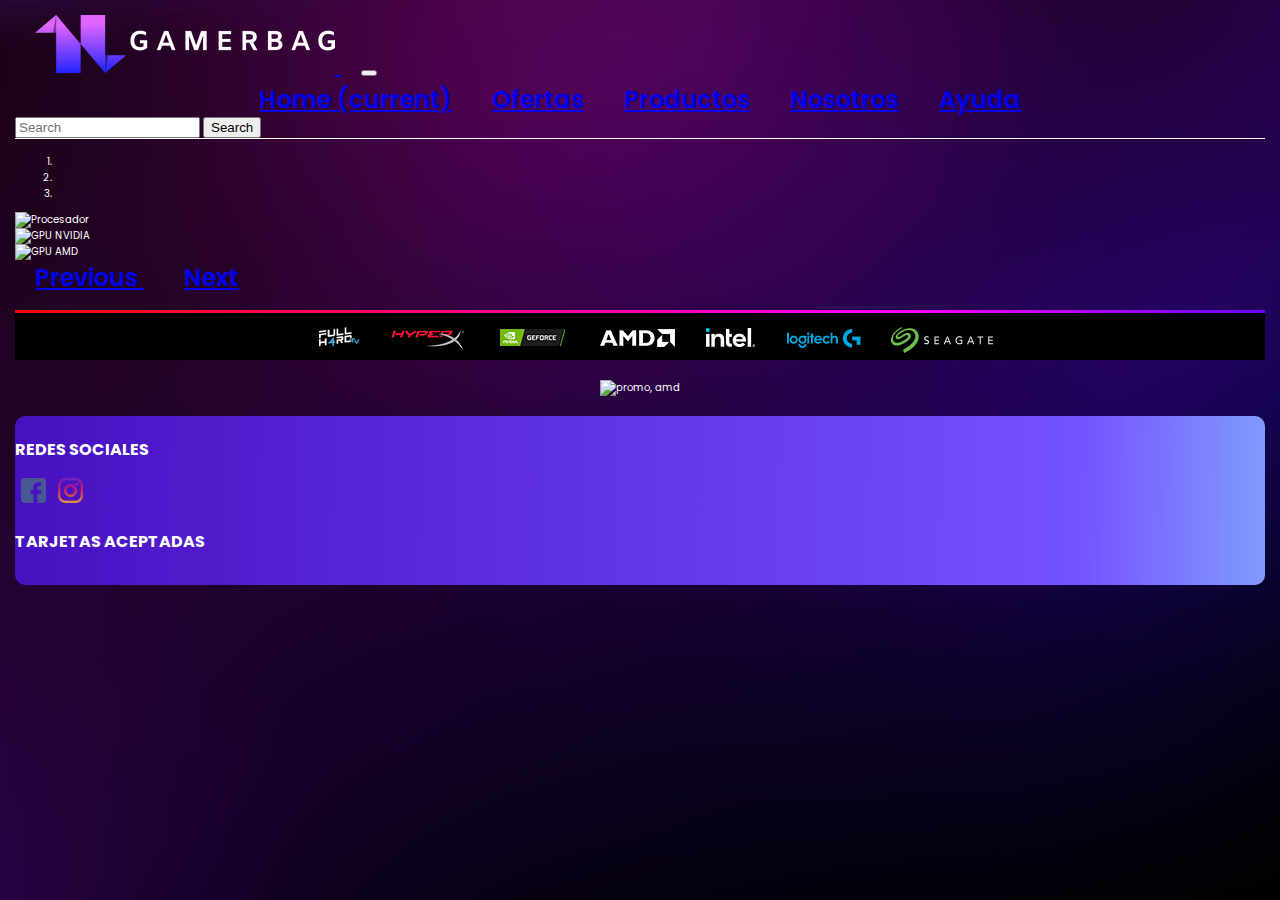
==== index.html @ 4017eafc "cambie el footer a boostrap" ====
<!DOCTYPE html>
<html lang="en">

<head>
    <meta charset="UTF-8" />
    <meta http-equiv="X-UA-Compatible" content="IE=edge" />
    <meta name="viewport" content="width=device-width, initial-scale=1, shrink-to-fit=no">
    <link rel="stylesheet" href="https://cdn.jsdelivr.net/npm/bootstrap@4.6.0/dist/css/bootstrap.min.css"
        integrity="sha384-B0vP5xmATw1+K9KRQjQERJvTumQW0nPEzvF6L/Z6nronJ3oUOFUFpCjEUQouq2+l" crossorigin="anonymous">
    <link rel="preconnect" href="https://fonts.googleapis.com" />
    <link rel="preconnect" href="https://fonts.gstatic.com" crossorigin />
    <link href="https://fonts.googleapis.com/css2?family=Poppins:wght@100;300;400;500;600;700;800;900&display=swap"
        rel="stylesheet" />
    <link rel="stylesheet" href="css/estilo.css" />
    <title>GamerBag</title>
</head>

<body>
    <div class="container-fluid padding">
        <div class="row">
            <style> </style>
            <div class="col-lg-12 col-md-12 col-xs-12">
                <header>
                    <nav class="navbar navbar-expand-lg  navbar-dark bg-transparent">
                        <a class="navbar-brand" href="#">
                            <img href="index.html" src="assets/GAMERBAG_free-file (2).png" width="300" height="58"
                                alt="logo">
                        </a>

                        <button class="navbar-toggler" type="button" data-toggle="collapse"
                            data-target="#navbarTogglerDemo01" aria-controls="navbarTogglerDemo01" aria-expanded="false"
                            aria-label="Toggle navigation">
                            <span class="navbar-toggler-icon"></span>
                        </button>
                        <div class="collapse navbar-collapse" id="navbarTogglerDemo01">
                            <div class="navbar-nav">
                                <a class="nav-link active" href="index.html">Home <span
                                        class="sr-only">(current)</span></a>
                                <a class="nav-link" href="views/Ofertas.html">Ofertas</a>
                                <a class="nav-link" href="views/Productos.html">Productos</a>
                                <a class="nav-link" href="views/Nosotros.html">Nosotros</a>
                                <a class="nav-link" href="views/Ayuda.html">Ayuda</a>

                            </div>
                        </div>
                        <form class="form-inline">
                            <input class="form-control mr-sm-2" type="search" placeholder="Search" aria-label="Search">
                            <button class="btn btn-outline-light my-2 my-sm-0" type="submit">Search</button>
                        </form>
                    </nav>
                </header>
            </div>
        </div>
    </div>
    <div class="container-fluid ">
        <div class="row justify-content-center">
            <div class="col-lg-12 col-md-12 col-xs-12">
                <div class=" content">
                    <section class="promo">
                        <article>

                            <div class=" carrusel">
                                <div id="carouselExampleIndicators" class="carousel slide" data-ride="carousel">
                                    <ol class="carousel-indicators">
                                        <li data-target="#carouselExampleIndicators" data-slide-to="0" class="active">
                                        </li>
                                        <li data-target="#carouselExampleIndicators" data-slide-to="1"></li>
                                        <li data-target="#carouselExampleIndicators" data-slide-to="2"></li>
                                    </ol>
                                    <div class="carousel-inner">
                                        <div class="carousel-item active">
                                            <img src="https://www.fullh4rd.com.ar/adminrgb/img/banner/74.png"
                                                class="d-block w-100 " alt="Procesador" height="">
                                        </div>
                                        <div class="carousel-item">
                                            <img src="https://www.fullh4rd.com.ar/adminrgb/img/banner/69.png"
                                                class="d-block w-100" alt="GPU NVIDIA" height="">
                                        </div>
                                        <div class="carousel-item">
                                            <img src="https://www.fullh4rd.com.ar/adminrgb/img/banner/52.png"
                                                class="d-block w-100" alt="GPU AMD" height="">
                                        </div>
                                    </div>
                                    <a class="carousel-control-prev" href="#carouselExampleIndicators" role="button"
                                        data-slide="prev">
                                        <span class="carousel-control-prev-icon" aria-hidden="true"></span>
                                        <span class="sr-only">Previous</span>
                                    </a>
                                    <a class="carousel-control-next" href="#carouselExampleIndicators" role="button"
                                        data-slide="next">
                                        <span class="carousel-control-next-icon" aria-hidden="true"></span>
                                        <span class="sr-only">Next</span>
                                    </a>
                                </div>
                            </div>
                        </article>
                    </section>
                    <div class="rgbar"></div>
                    <div class="feed">
                        <img src="assets/marcas.png" alt="marcas" id="marcas">

                    </div>
                    <div class="promoAmd">
                        <img src="https://compragamer.net/novedades/imagen_ref_78_5306757.jpg" alt="promo, amd">
                    </div>

                </div>
            </div>
        </div>
    </div>

    <footer>
        <div class="container-fluid">
            <div class="row ">
                <div class="col-lg-3 col-md-12 col-xs-12 ">
                    <div class="redes ">
                        <h3>REDES SOCIALES</h3>

                        <div class="logRedes">
                            <a href="https://www.facebook.com/compragamer/" target="_blank" class="face"><img
                                    src="assets/facebook.png" alt="face" class="pequena" /></a>
                            <a href="https://www.instagram.com/compragamer_oficial/" target="_blank" class="insta">
                                <img src="assets/instagram.png" alt="" class="pequena" /></a>
                        </div>
                    </div>
                </div>

                <div class="col-lg-3 col-md-12 col-xs-12">
                    <div class="tarjetas">
                        <h3>TARJETAS ACEPTADAS</h3>
                    </div>
                </div>

            </div>

        </div>

    </footer>

    <script src="https://code.jquery.com/jquery-3.5.1.slim.min.js"
        integrity="sha384-DfXdz2htPH0lsSSs5nCTpuj/zy4C+OGpamoFVy38MVBnE+IbbVYUew+OrCXaRkfj"
        crossorigin="anonymous"></script>
    <script src="https://cdn.jsdelivr.net/npm/bootstrap@4.6.0/dist/js/bootstrap.bundle.min.js"
        integrity="sha384-Piv4xVNRyMGpqkS2by6br4gNJ7DXjqk09RmUpJ8jgGtD7zP9yug3goQfGII0yAns"
        crossorigin="anonymous"></script>
    </div>

</body>

</html>
---- css/estilo.css ----
body {
    font-size: 62.5%;
    font-family: 'Poppins', sans-serif;
    background-image: url(../assets/default_1920x1080.2.png);
    background-attachment: fixed;
    background-repeat: repeat;
    color: white;
    margin-left: 15px;
    margin-top: 15px;
    margin-right: 15px;


}



img.pequena {
    width: 25px;
    height: 25px;
    float: left;
    margin: 0 6px;
}





nav {
    margin-bottom: 5px;
}



.promo {
    margin-top: 15px;
    margin-bottom: 15px;

}

footer {
    margin-bottom: 15px;
    padding-bottom: 15px;

}

.padding {
    padding: 0;
}


.productos {
    margin-top: 15px;
}

.ofertas {
    margin-top: 15px;
}

.datos {
    display: grid;
    grid-template-columns: 100%;
    grid-template-rows: 70% 30%;

}

.nosotros {
    margin-top: 15px;


}

.formulario {
    margin-top: 15px;
}

h1 {
    font-size: 3rem;
    font-style: inherit;
    font-weight: 700;
    text-transform: uppercase;
}

h3 {
    font-size: 1rem;
}

.information {
    display: grid;
    grid-template-columns: 30% 70%;
    margin-top: 20px;
}

footer {
    background-image: linear-gradient(91deg, rgb(71, 16, 193), rgb(117, 82, 255) 85%, rgb(129, 155, 253) 100%);
    padding-top: 5px;
    padding-bottom: 15px;
    border-radius: 10px;
    margin-top: 15px;
}

.navbar-nav {
    display: flex;
    align-items: center;
    justify-content: center;
}

#help {
    text-align: center;
}


nav .navbar {
    font-family: 'Poppins';
    text-align: center;
    align-items: center;
    justify-content: center;
}

.navbar-collapse {
    justify-content: center;

}

a {
    margin-right: 20px;
    margin-left: 20px;
    font-size: 1.5rem;
    font-weight: 600;
}

nav {
    border-style: solid;
    border-top-width: 0px;
    border-left-width: 0px;
    border-right-width: 0px;
    border-bottom-width: 1.6px;
    border-radius: 0px;

}



.feed {
    background-color: black;
    display: flex;
    align-items: center;
    justify-content: center;
}

.rgbar {
    background: linear-gradient(45deg, rgba(255, 0, 0, 1) 0%, rgba(255, 0, 255, 1) 18%, rgba(0, 0, 255, 1) 30%, rgba(0, 240, 255, 1) 45%, rgba(0, 255, 0, 1) 63%, rgba(255, 255, 0, 1) 80%, rgba(255, 120, 0, 1) 90%, rgba(255, 0, 0, 1) 100%);
    background-size: 400% 400%;
    height: 3px;

}

.promoAmd{
    display: flex;
    align-items: center;
    justify-content: center;
    margin-top: 20px;
    margin-bottom: 20px;
}
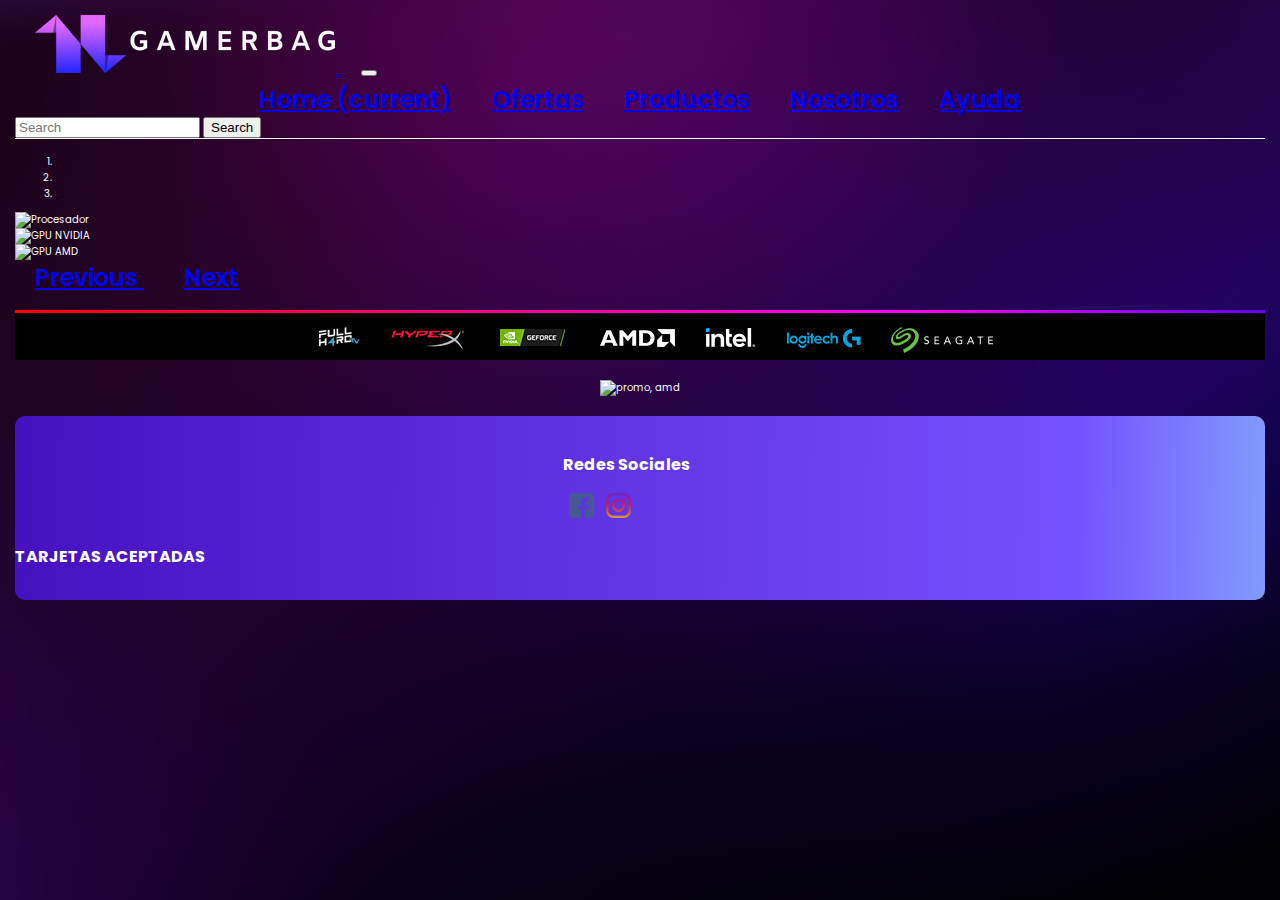
==== commit 9070f72c: "actualice los los logos de todas las paginas" ====
--- a/index.html
+++ b/index.html
@@ -111,10 +111,10 @@
 
     <footer>
         <div class="container-fluid">
-            <div class="row ">
-                <div class="col-lg-3 col-md-12 col-xs-12 ">
+            <div class="row" >
+                <div class="col-lg-3 col-md-12 col-xs-12" id="rowFooter">
                     <div class="redes ">
-                        <h3>REDES SOCIALES</h3>
+                        <h3>Redes Sociales</h3>
 
                         <div class="logRedes">
                             <a href="https://www.facebook.com/compragamer/" target="_blank" class="face"><img
--- a/css/estilo.css
+++ b/css/estilo.css
@@ -92,7 +92,7 @@
 
 footer {
     background-image: linear-gradient(91deg, rgb(71, 16, 193), rgb(117, 82, 255) 85%, rgb(129, 155, 253) 100%);
-    padding-top: 5px;
+    padding-top: 20px;
     padding-bottom: 15px;
     border-radius: 10px;
     margin-top: 15px;
@@ -160,4 +160,13 @@
     justify-content: center;
     margin-top: 20px;
     margin-bottom: 20px;
+}
+#rowFooter{
+    display: flex;
+    align-items: center;
+    justify-content: center;
+}
+
+.redes{
+    
 }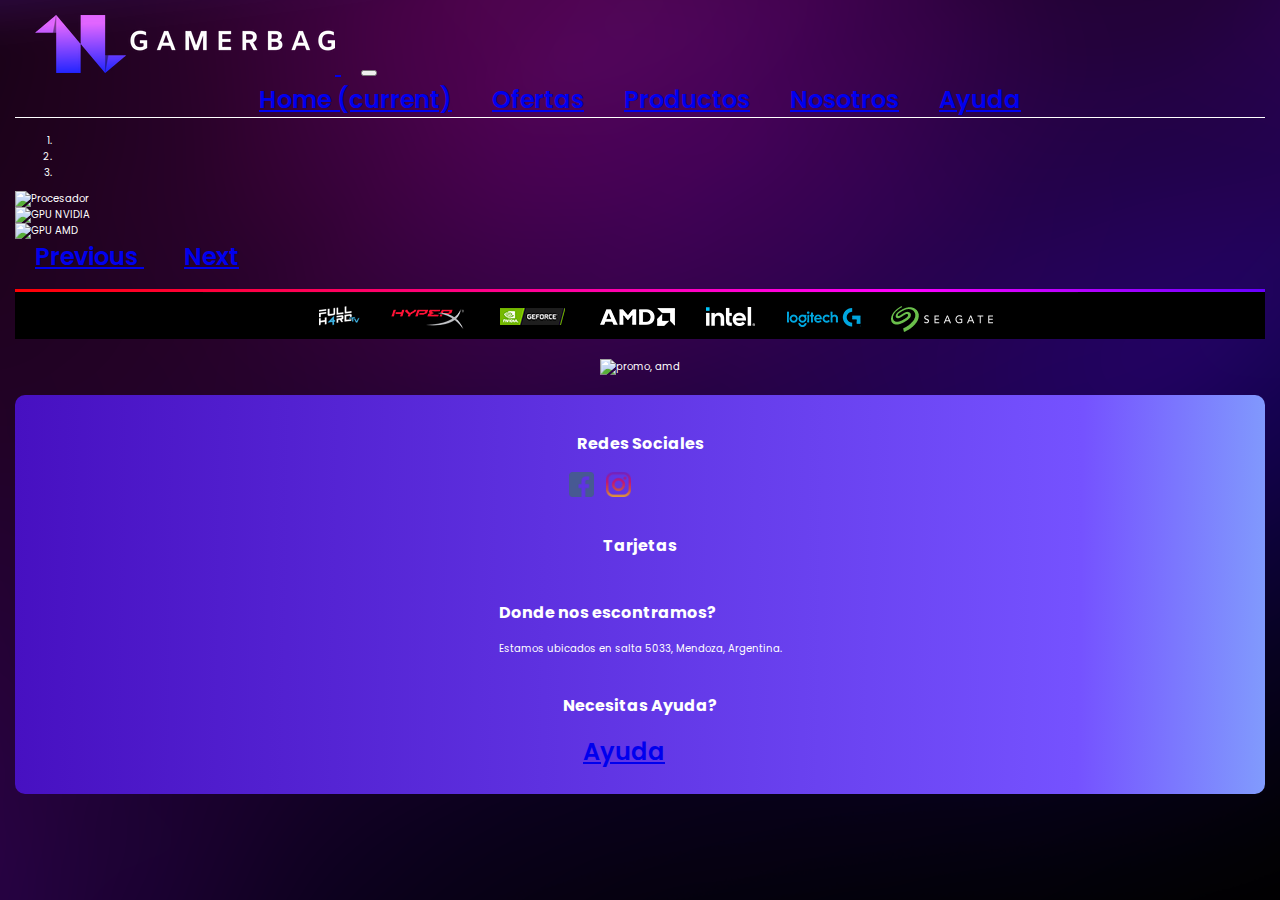
==== commit d8ee17a1: "ajusta la navbar para resolucines mas chicas,agruegue cosas al footer" ====
--- a/index.html
+++ b/index.html
@@ -44,8 +44,10 @@
                             </div>
                         </div>
                         <form class="form-inline">
+                            <div class="search">
                             <input class="form-control mr-sm-2" type="search" placeholder="Search" aria-label="Search">
                             <button class="btn btn-outline-light my-2 my-sm-0" type="submit">Search</button>
+                                </div>
                         </form>
                     </nav>
                 </header>
@@ -97,11 +99,11 @@
                     </section>
                     <div class="rgbar"></div>
                     <div class="feed">
-                        <img src="assets/marcas.png" alt="marcas" id="marcas">
+                        <img src="assets/marcas.png" alt="marcas" id="marcas" class="img-fluid">
 
                     </div>
                     <div class="promoAmd">
-                        <img src="https://compragamer.net/novedades/imagen_ref_78_5306757.jpg" alt="promo, amd">
+                        <img src="https://compragamer.net/novedades/imagen_ref_78_5306757.jpg" alt="promo, amd" class="img-fluid">
                     </div>
 
                 </div>
@@ -111,23 +113,39 @@
 
     <footer>
         <div class="container-fluid">
-            <div class="row" >
-                <div class="col-lg-3 col-md-12 col-xs-12" id="rowFooter">
+            <div class="row justify-content-center" id="footerInfo" >
+                <div class="col-lg-2 col-md-12 col-xs-12 rowFooter" >
                     <div class="redes ">
                         <h3>Redes Sociales</h3>
 
                         <div class="logRedes">
                             <a href="https://www.facebook.com/compragamer/" target="_blank" class="face"><img
-                                    src="assets/facebook.png" alt="face" class="pequena" /></a>
+                                    src="assets/facebook.png" alt="face" class="pequena face" /></a>
                             <a href="https://www.instagram.com/compragamer_oficial/" target="_blank" class="insta">
-                                <img src="assets/instagram.png" alt="" class="pequena" /></a>
+                                <img src="assets/instagram.png" alt="" class="pequena insta" /></a>
                         </div>
                     </div>
                 </div>
 
-                <div class="col-lg-3 col-md-12 col-xs-12">
+                <div class="col-lg-1 col-md-12 col-xs-12 rowFooter" >
                     <div class="tarjetas">
-                        <h3>TARJETAS ACEPTADAS</h3>
+                        <h3>Tarjetas</h3>
+                    </div>
+                </div>
+
+                <div class="col-lg-2 col-md-12 col-xs-12 rowFooter" >
+                    <div class="ubicacion">
+                        <h3>Donde nos escontramos?</h3>
+                        <p>Estamos ubicados en salta 5033, Mendoza, Argentina.</p>
+                    
+                    </div>
+                </div>
+
+                <div class="col-lg-2 col-md-12 col-xs-12 rowFooter">
+                    <div class="help">
+                        <h3>Necesitas Ayuda?</h3>
+                        <a class="btn btn-outline-light bg-transparent" href="views/Ayuda.html" role="button">Ayuda</a>
+                    
                     </div>
                 </div>
 
@@ -136,6 +154,7 @@
         </div>
 
     </footer>
+
 
     <script src="https://code.jquery.com/jquery-3.5.1.slim.min.js"
         integrity="sha384-DfXdz2htPH0lsSSs5nCTpuj/zy4C+OGpamoFVy38MVBnE+IbbVYUew+OrCXaRkfj"
--- a/css/estilo.css
+++ b/css/estilo.css
@@ -161,12 +161,32 @@
     margin-top: 20px;
     margin-bottom: 20px;
 }
-#rowFooter{
+.rowFooter{
     display: flex;
     align-items: center;
     justify-content: center;
+    margin-bottom: 10px;
 }
 
 .redes{
-    
+    display: flex;
+    align-items: center;
+    justify-content: center;
+    flex-direction: column;
+}
+
+
+
+
+@media only screen and (min-width: 0px) and (max-width: 1500px){
+    .search{
+        display: none;
+    }
+}
+
+@media only screen and (min-width: 0px) and (max-width: 500px){
+    nav a img{
+        width: 200px;
+        height: 39px;
+    }
 }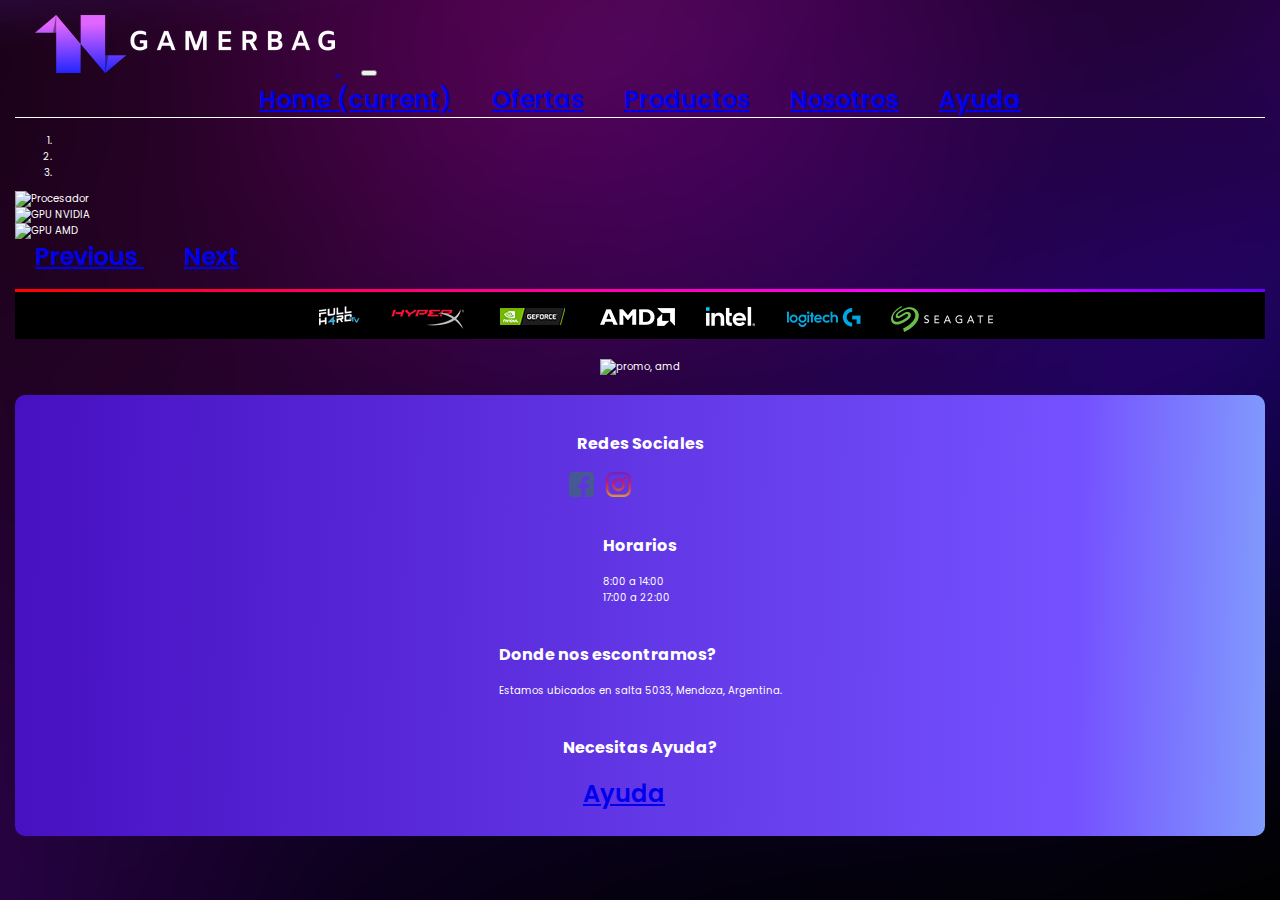
==== commit 7b5a4f27: "hice la seccion de productos, agruegue tambien cosas a la seccion de nosotros" ====
--- a/index.html
+++ b/index.html
@@ -129,7 +129,9 @@
 
                 <div class="col-lg-1 col-md-12 col-xs-12 rowFooter" >
                     <div class="tarjetas">
-                        <h3>Tarjetas</h3>
+                        <h3>Horarios</h3>
+                        <p>8:00 a 14:00 <br> 17:00 a 22:00</p>
+                        
                     </div>
                 </div>
 
--- a/css/estilo.css
+++ b/css/estilo.css
@@ -3,7 +3,7 @@
     font-family: 'Poppins', sans-serif;
     background-image: url(../assets/default_1920x1080.2.png);
     background-attachment: fixed;
-    background-repeat: repeat;
+    background-repeat: no-repeat;
     color: white;
     margin-left: 15px;
     margin-top: 15px;
@@ -189,4 +189,77 @@
         width: 200px;
         height: 39px;
     }
-}+}
+
+#carruselNosotros{
+    margin: 15px;
+}
+
+div div h2{
+    margin: 30px;
+}
+
+div div div div h1{
+    margin-left: 100px;
+}
+
+.productos div{
+    padding: 15px;
+    background: white;  /* fallback for old browsers */
+    margin : 15px;
+    border-radius: 15px;
+    display: flex;
+    align-items: center;
+    justify-content: center;
+    flex-direction: column;
+
+}
+
+.productos div img{
+    border-style: solid;
+    border-bottom-width: 3px;
+    border-width: 0px 0px 3px 0;
+    border-color:black;
+}
+.precio{
+    color:grey;
+    font-size: 2.4rem;
+    font-weight: 500;
+    
+}
+
+.descripcion{
+    
+    color:grey;
+    font-size: 1.5rem;
+    font-weight: 500;
+    
+
+}
+
+
+
+.btn-grad {background-image: linear-gradient(to right, #ECE9E6 0%, #FFFFFF  51%, #ECE9E6  100%)}
+.btn-grad {
+   margin: 10px;
+   padding: 15px 45px;
+   text-align: center;
+   text-transform: uppercase;
+   transition: 0.5s;
+   background-size: 200% auto;
+   color: rgb(20, 2, 2);            
+   box-shadow: 0 0 20px #eee;
+   border-radius: 10px;
+   display: block;
+   border-style: none;
+   font-size: 1.3rem;
+    
+ }
+
+ .btn-grad:hover {
+   background-position: right center; /* change the direction of the change here */
+   color: #fff;
+   text-decoration: none;
+ }
+
+
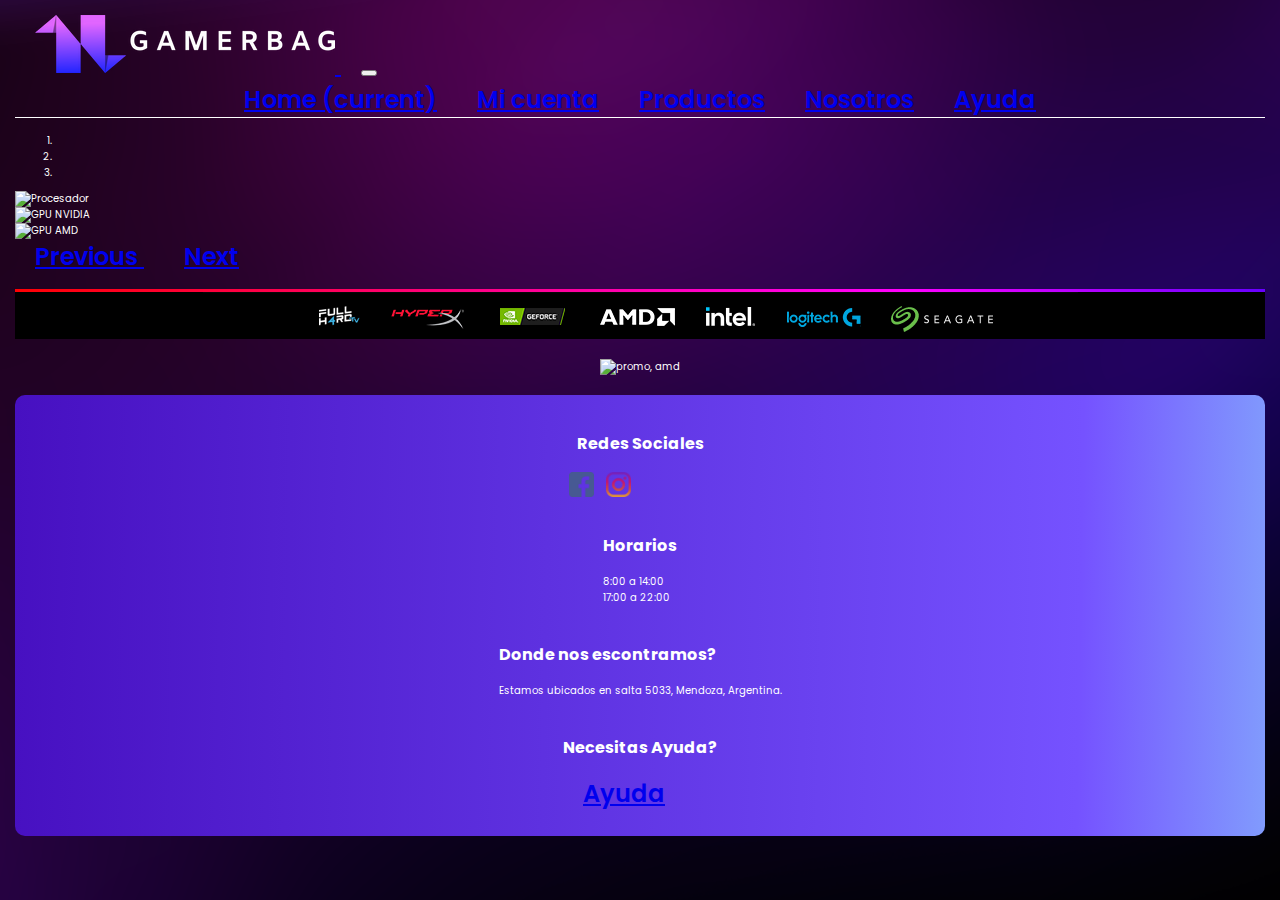
==== commit 6f65a3ca: "agruegue una nueva seccion y saque la de ofertas, ademas cambie algunas imagenes q se veian borrosas" ====
--- a/index.html
+++ b/index.html
@@ -36,7 +36,7 @@
                             <div class="navbar-nav">
                                 <a class="nav-link active" href="index.html">Home <span
                                         class="sr-only">(current)</span></a>
-                                <a class="nav-link" href="views/Ofertas.html">Ofertas</a>
+                                <a class="nav-link" href="views/Cuenta.html">Mi cuenta</a>
                                 <a class="nav-link" href="views/Productos.html">Productos</a>
                                 <a class="nav-link" href="views/Nosotros.html">Nosotros</a>
                                 <a class="nav-link" href="views/Ayuda.html">Ayuda</a>
--- a/css/estilo.css
+++ b/css/estilo.css
@@ -154,21 +154,22 @@
 
 }
 
-.promoAmd{
+.promoAmd {
     display: flex;
     align-items: center;
     justify-content: center;
     margin-top: 20px;
     margin-bottom: 20px;
 }
-.rowFooter{
+
+.rowFooter {
     display: flex;
     align-items: center;
     justify-content: center;
     margin-bottom: 10px;
 }
 
-.redes{
+.redes {
     display: flex;
     align-items: center;
     justify-content: center;
@@ -176,37 +177,23 @@
 }
 
 
-
-
-@media only screen and (min-width: 0px) and (max-width: 1500px){
-    .search{
-        display: none;
-    }
-}
-
-@media only screen and (min-width: 0px) and (max-width: 500px){
-    nav a img{
-        width: 200px;
-        height: 39px;
-    }
-}
-
-#carruselNosotros{
+#carruselNosotros {
     margin: 15px;
 }
 
-div div h2{
+div div h2 {
     margin: 30px;
 }
 
-div div div div h1{
+div div div div h1 {
     margin-left: 100px;
 }
 
-.productos div{
+.productos div {
     padding: 15px;
-    background: white;  /* fallback for old browsers */
-    margin : 15px;
+    background: white;
+    /* fallback for old browsers */
+    margin: 15px;
     border-radius: 15px;
     display: flex;
     align-items: center;
@@ -215,51 +202,92 @@
 
 }
 
-.productos div img{
+.productos div img {
     border-style: solid;
     border-bottom-width: 3px;
     border-width: 0px 0px 3px 0;
-    border-color:black;
-}
-.precio{
-    color:grey;
+    border-color: black;
+
+}
+
+.precio {
+    color: grey;
     font-size: 2.4rem;
     font-weight: 500;
-    
-}
-
-.descripcion{
-    
-    color:grey;
+
+}
+
+.descripcion {
+
+    color: grey;
     font-size: 1.5rem;
     font-weight: 500;
+
+
+}
+
+
+
+.btn-grad {
+    background-image: linear-gradient(to right, #ECE9E6 0%, #FFFFFF 51%, #ECE9E6 100%)
+}
+
+.btn-grad {
+    margin: 10px;
+    padding: 15px 45px;
+    text-align: center;
+    text-transform: uppercase;
+    transition: 0.5s;
+    background-size: 200% auto;
+    color: rgb(20, 2, 2);
+    box-shadow: 0 0 20px #eee;
+    border-radius: 10px;
+    display: block;
+    border-style: none;
+    font-size: 1.3rem;
+
+}
+
+.btn-grad:hover {
+    background-position: right center;
+    /* change the direction of the change here */
+    color: #fff;
+    text-decoration: none;
+}
+
+
+div h1 {
+    text-align: center;
+    margin: 15px;
+}
+
+@media only screen and (min-width: 0px) and (max-width: 1500px) {
+    .search {
+        display: none;
+    }
+}
+
+@media only screen and (min-width: 0px) and (max-width: 700px) {
+    nav a img {
+        width: 200px;
+        height: 39px;
+    }
+
+    #form {
+        width: 300px;
+        height: 1430px;
+        
+    }
+    .mapa{
+        width: 100%;
+        height: 400px;
+    }
+    h1{
+        text-align: left;
+    }
+
+    div div div div h1{
+        margin-left: 0px;
+    }
     
-
-}
-
-
-
-.btn-grad {background-image: linear-gradient(to right, #ECE9E6 0%, #FFFFFF  51%, #ECE9E6  100%)}
-.btn-grad {
-   margin: 10px;
-   padding: 15px 45px;
-   text-align: center;
-   text-transform: uppercase;
-   transition: 0.5s;
-   background-size: 200% auto;
-   color: rgb(20, 2, 2);            
-   box-shadow: 0 0 20px #eee;
-   border-radius: 10px;
-   display: block;
-   border-style: none;
-   font-size: 1.3rem;
-    
- }
-
- .btn-grad:hover {
-   background-position: right center; /* change the direction of the change here */
-   color: #fff;
-   text-decoration: none;
- }
-
-
+}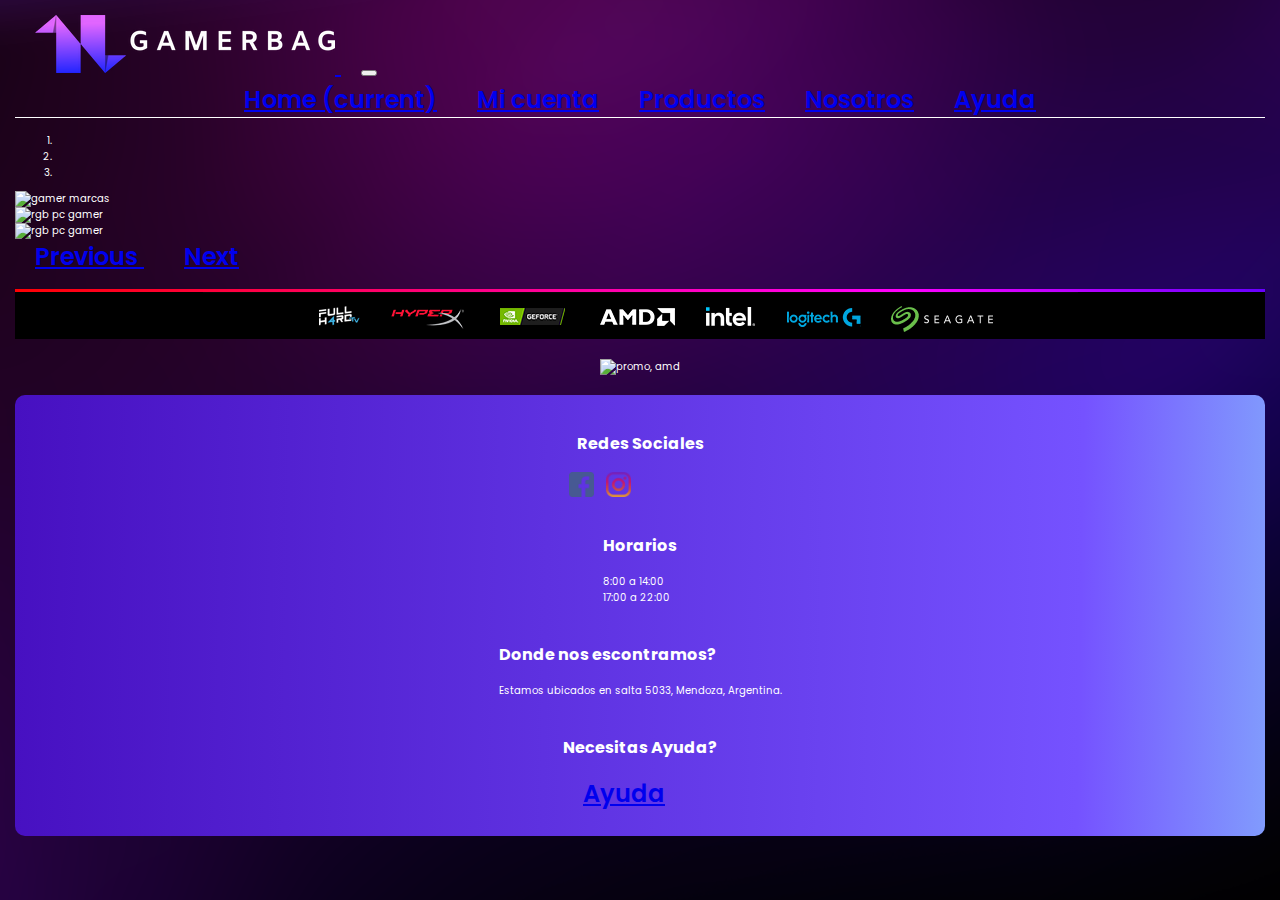
==== commit 3127658d: "saque imagenes que no se usaban" ====
--- a/index.html
+++ b/index.html
@@ -2,6 +2,8 @@
 <html lang="en">
 
 <head>
+    <meta name="description" content="pagina para comprar productos de hardware y perifericos de pc">
+    <meta name="keywords" content="PC, INFO, HARDWARE, NOSOTROS, ARGENTINA, TIENDA, ARGENTINA">
     <meta charset="UTF-8" />
     <meta http-equiv="X-UA-Compatible" content="IE=edge" />
     <meta name="viewport" content="width=device-width, initial-scale=1, shrink-to-fit=no">
@@ -22,8 +24,8 @@
             <div class="col-lg-12 col-md-12 col-xs-12">
                 <header>
                     <nav class="navbar navbar-expand-lg  navbar-dark bg-transparent">
-                        <a class="navbar-brand" href="#">
-                            <img href="index.html" src="assets/GAMERBAG_free-file (2).png" width="300" height="58"
+                        <a class="navbar-brand" href="index.html">
+                            <img  src="assets/GAMERBAG_free-file (2).png" width="300" height="58"
                                 alt="logo">
                         </a>
 
@@ -72,15 +74,15 @@
                                     <div class="carousel-inner">
                                         <div class="carousel-item active">
                                             <img src="https://www.fullh4rd.com.ar/adminrgb/img/banner/74.png"
-                                                class="d-block w-100 " alt="Procesador" height="">
+                                                class="d-block w-100 " alt="gamer marcas" height="">
                                         </div>
                                         <div class="carousel-item">
                                             <img src="https://www.fullh4rd.com.ar/adminrgb/img/banner/69.png"
-                                                class="d-block w-100" alt="GPU NVIDIA" height="">
+                                                class="d-block w-100" alt="rgb pc gamer" height="">
                                         </div>
                                         <div class="carousel-item">
                                             <img src="https://www.fullh4rd.com.ar/adminrgb/img/banner/52.png"
-                                                class="d-block w-100" alt="GPU AMD" height="">
+                                                class="d-block w-100" alt="rgb pc gamer" height="">
                                         </div>
                                     </div>
                                     <a class="carousel-control-prev" href="#carouselExampleIndicators" role="button"
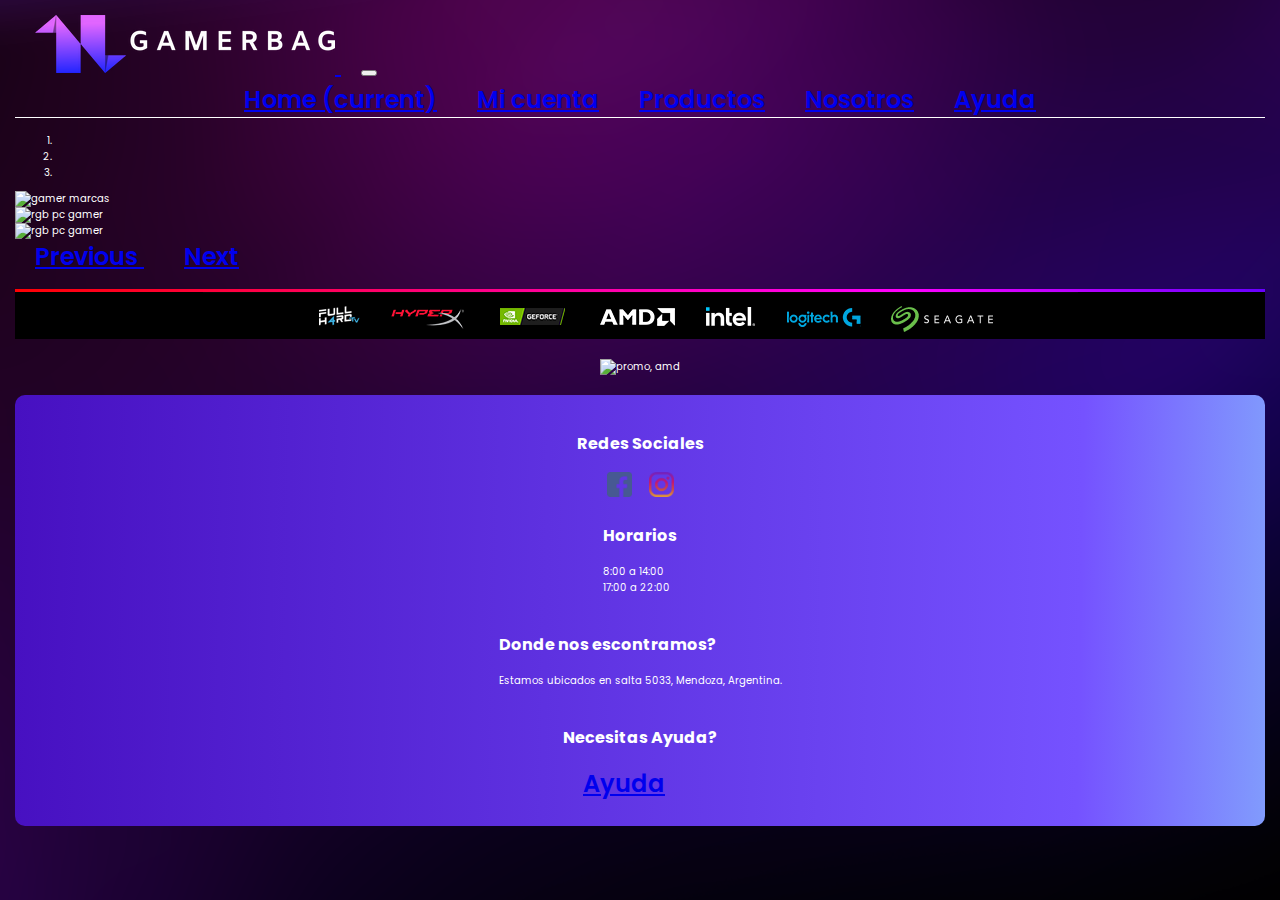
==== commit 7fcb51b1: "cambie un banner" ====
--- a/index.html
+++ b/index.html
@@ -81,7 +81,7 @@
                                                 class="d-block w-100" alt="rgb pc gamer" height="">
                                         </div>
                                         <div class="carousel-item">
-                                            <img src="https://www.fullh4rd.com.ar/adminrgb/img/banner/52.png"
+                                            <img src="https://www.fullh4rd.com.ar/adminrgb/img/banner/46.png"
                                                 class="d-block w-100" alt="rgb pc gamer" height="">
                                         </div>
                                     </div>
--- a/css/estilo.css
+++ b/css/estilo.css
@@ -96,6 +96,15 @@
     padding-bottom: 15px;
     border-radius: 10px;
     margin-top: 15px;
+}
+
+.logRedes{
+    display: flex;
+    align-items: center;
+}
+
+.face{
+   margin-right: -15px;
 }
 
 .navbar-nav {
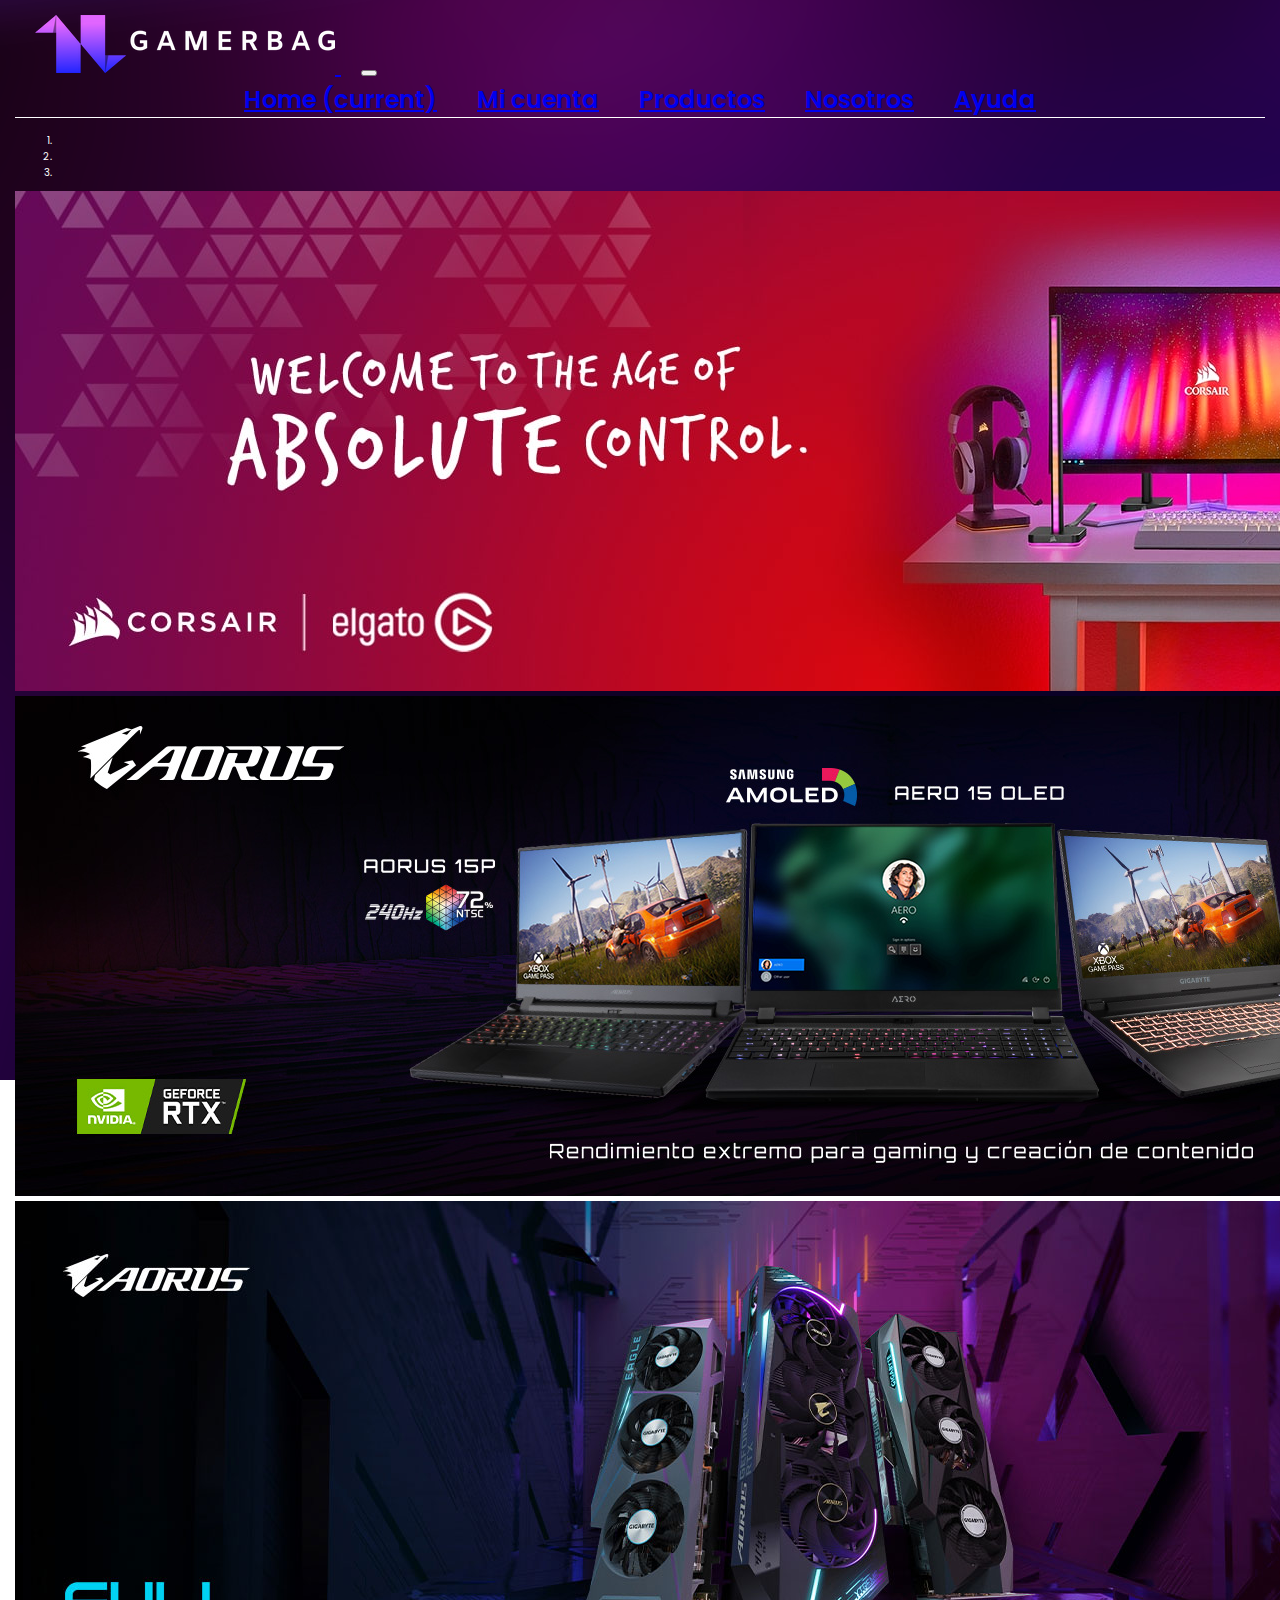
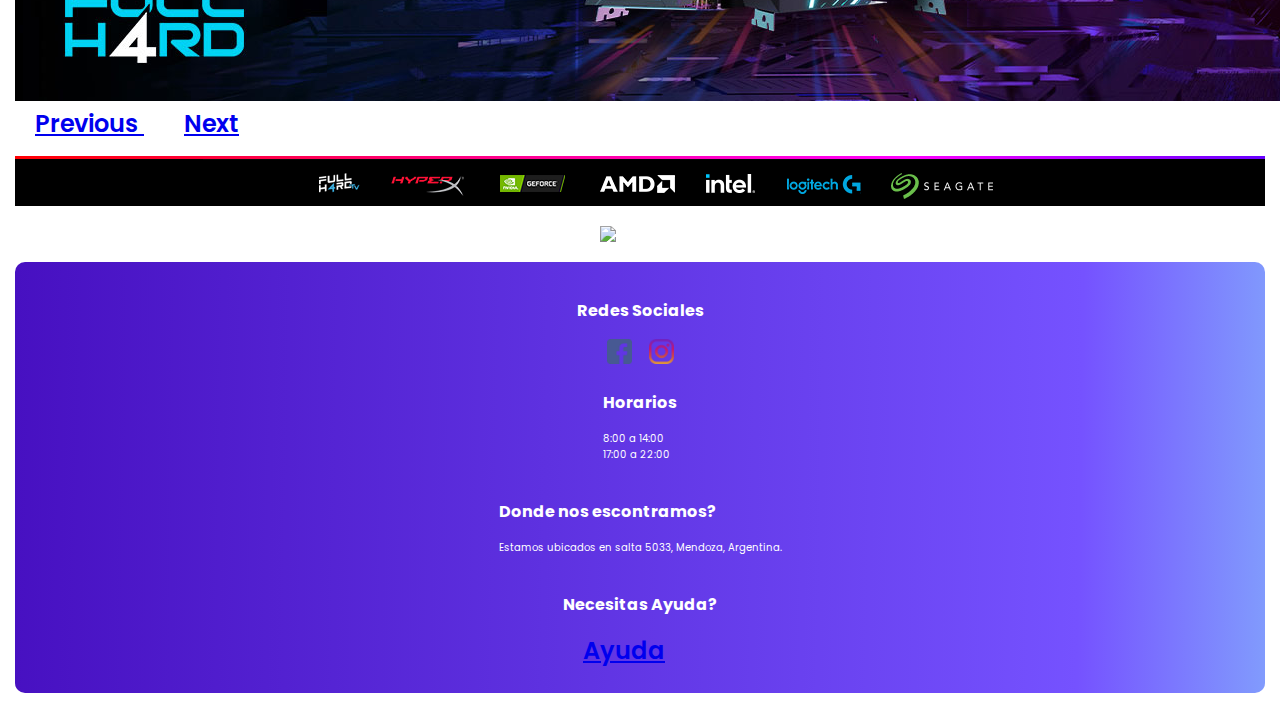
==== commit 1d57caa4: "banner" ====
--- a/index.html
+++ b/index.html
@@ -73,15 +73,15 @@
                                     </ol>
                                     <div class="carousel-inner">
                                         <div class="carousel-item active">
-                                            <img src="https://www.fullh4rd.com.ar/adminrgb/img/banner/74.png"
+                                            <img src="assets/bannerpc1.png"
                                                 class="d-block w-100 " alt="gamer marcas" height="">
                                         </div>
                                         <div class="carousel-item">
-                                            <img src="https://www.fullh4rd.com.ar/adminrgb/img/banner/69.png"
+                                            <img src="assets/bannerpc2.png"
                                                 class="d-block w-100" alt="rgb pc gamer" height="">
                                         </div>
                                         <div class="carousel-item">
-                                            <img src="https://www.fullh4rd.com.ar/adminrgb/img/banner/46.png"
+                                            <img src="assets/bannerpc3.png"
                                                 class="d-block w-100" alt="rgb pc gamer" height="">
                                         </div>
                                     </div>
--- a/css/estilo.css
+++ b/css/estilo.css
@@ -299,4 +299,92 @@
         margin-left: 0px;
     }
     
-}+}
+
+.fas{
+    margin-left: 20px;
+    cursor: pointer;
+}
+
+
+.carritoPage{
+    float: right;
+    width: 600px;
+    height: 100%;
+    max-width: 100%;
+    background-color:#161822;
+    position: fixed;
+    display: none;
+    right: 0;
+    z-index:1 ;
+    border-radius: 20px;
+    box-shadow: 50px
+}
+
+.carritoPage h3{
+    text-align: center;
+    font-size: 30px;
+    margin: 15px;
+}
+
+.productoCarrito{
+    margin: 15px;
+    display: flex;
+    flex-direction: column;
+    gap: 15px;
+}
+
+.productoCarrito img{
+    width:100px;
+    height: auto;
+    border-radius: 20px;
+}
+
+.producto{
+    margin: 15px;
+    display: flex;
+    gap: 15px;
+}
+
+.datos{
+    display: flex;
+    flex-direction: column;
+    margin-left: 15px;
+}
+
+.producto span{
+    font-size: 1.3rem;
+    
+}
+
+.producto p{
+    font-size: 1rem;
+
+}
+
+.cantidad{
+    display: flex;
+    flex-direction: row;
+    gap: 10px;
+    
+    
+    
+}
+
+.head{
+    display: flex;
+    align-items: center;
+    justify-content: center;
+    gap: 10px;
+
+}
+
+.precioTotal{
+    font-size: 1.7rem;
+    font-weight: 600;
+    
+}
+
+h4{
+    text-align: center;
+}
